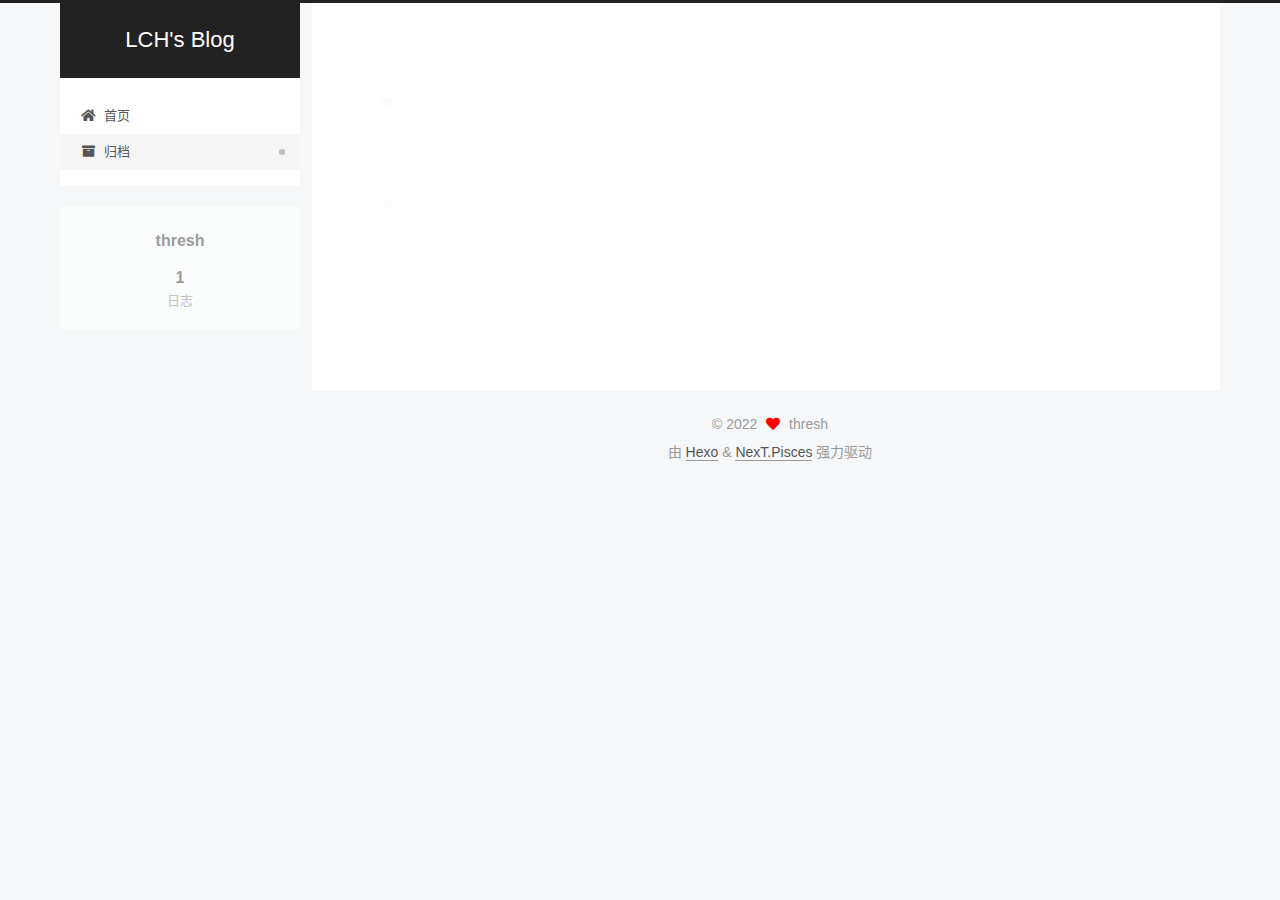
==== archives/index.html @ e22e228a "Site updated: 2022-03-30 23:03:13" ====
<!DOCTYPE html>
<html lang="zh-CN">
<head>
  <meta charset="UTF-8">
<meta name="viewport" content="width=device-width, initial-scale=1, maximum-scale=2">
<meta name="theme-color" content="#222">
<meta name="generator" content="Hexo 6.1.0">
  <link rel="apple-touch-icon" sizes="180x180" href="/images/apple-touch-icon-next.png">
  <link rel="icon" type="image/png" sizes="32x32" href="/images/favicon-32x32-next.png">
  <link rel="icon" type="image/png" sizes="16x16" href="/images/favicon-16x16-next.png">
  <link rel="mask-icon" href="/images/logo.svg" color="#222">

<link rel="stylesheet" href="/css/main.css">


<link rel="stylesheet" href="/lib/font-awesome/css/all.min.css">

<script id="hexo-configurations">
    var NexT = window.NexT || {};
    var CONFIG = {"hostname":"example.com","root":"/","scheme":"Pisces","version":"7.8.0","exturl":false,"sidebar":{"position":"left","display":"post","padding":18,"offset":12,"onmobile":false},"copycode":{"enable":false,"show_result":false,"style":null},"back2top":{"enable":true,"sidebar":false,"scrollpercent":false},"bookmark":{"enable":false,"color":"#222","save":"auto"},"fancybox":false,"mediumzoom":false,"lazyload":false,"pangu":false,"comments":{"style":"tabs","active":null,"storage":true,"lazyload":false,"nav":null},"algolia":{"hits":{"per_page":10},"labels":{"input_placeholder":"Search for Posts","hits_empty":"We didn't find any results for the search: ${query}","hits_stats":"${hits} results found in ${time} ms"}},"localsearch":{"enable":false,"trigger":"auto","top_n_per_article":1,"unescape":false,"preload":false},"motion":{"enable":true,"async":false,"transition":{"post_block":"fadeIn","post_header":"slideDownIn","post_body":"slideDownIn","coll_header":"slideLeftIn","sidebar":"slideUpIn"}}};
  </script>

  <meta property="og:type" content="website">
<meta property="og:title" content="LCH&#39;s Blog">
<meta property="og:url" content="http://example.com/archives/index.html">
<meta property="og:site_name" content="LCH&#39;s Blog">
<meta property="og:locale" content="zh_CN">
<meta property="article:author" content="thresh">
<meta name="twitter:card" content="summary">

<link rel="canonical" href="http://example.com/archives/">


<script id="page-configurations">
  // https://hexo.io/docs/variables.html
  CONFIG.page = {
    sidebar: "",
    isHome : false,
    isPost : false,
    lang   : 'zh-CN'
  };
</script>

  <title>归档 | LCH's Blog</title>
  






  <noscript>
  <style>
  .use-motion .brand,
  .use-motion .menu-item,
  .sidebar-inner,
  .use-motion .post-block,
  .use-motion .pagination,
  .use-motion .comments,
  .use-motion .post-header,
  .use-motion .post-body,
  .use-motion .collection-header { opacity: initial; }

  .use-motion .site-title,
  .use-motion .site-subtitle {
    opacity: initial;
    top: initial;
  }

  .use-motion .logo-line-before i { left: initial; }
  .use-motion .logo-line-after i { right: initial; }
  </style>
</noscript>

</head>

<body itemscope itemtype="http://schema.org/WebPage">
  <div class="container use-motion">
    <div class="headband"></div>

    <header class="header" itemscope itemtype="http://schema.org/WPHeader">
      <div class="header-inner"><div class="site-brand-container">
  <div class="site-nav-toggle">
    <div class="toggle" aria-label="切换导航栏">
      <span class="toggle-line toggle-line-first"></span>
      <span class="toggle-line toggle-line-middle"></span>
      <span class="toggle-line toggle-line-last"></span>
    </div>
  </div>

  <div class="site-meta">

    <a href="/" class="brand" rel="start">
      <span class="logo-line-before"><i></i></span>
      <h1 class="site-title">LCH's Blog</h1>
      <span class="logo-line-after"><i></i></span>
    </a>
  </div>

  <div class="site-nav-right">
    <div class="toggle popup-trigger">
    </div>
  </div>
</div>




<nav class="site-nav">
  <ul id="menu" class="main-menu menu">
        <li class="menu-item menu-item-home">

    <a href="/" rel="section"><i class="fa fa-home fa-fw"></i>首页</a>

  </li>
        <li class="menu-item menu-item-archives">

    <a href="/archives/" rel="section"><i class="fa fa-archive fa-fw"></i>归档</a>

  </li>
  </ul>
</nav>




</div>
    </header>

    
  <div class="back-to-top">
    <i class="fa fa-arrow-up"></i>
    <span>0%</span>
  </div>


    <main class="main">
      <div class="main-inner">
        <div class="content-wrap">
          

          <div class="content archive">
            

  
  
  
  <div class="post-block">
    <div class="posts-collapse">
      <div class="collection-title">
        <span class="collection-header">嗯..! 目前共计 1 篇日志。 继续努力。</span>
      </div>

      
    <div class="collection-year">
      <span class="collection-header">2022</span>
    </div>

  <article itemscope itemtype="http://schema.org/Article">
    <header class="post-header">

      <div class="post-meta">
        <time itemprop="dateCreated"
              datetime="2022-03-30T22:17:45+08:00"
              content="2022-03-30">
          03-30
        </time>
      </div>

      <div class="post-title">
          <a class="post-title-link" href="/2022/03/30/hello-world/" itemprop="url">
            <span itemprop="name">Hello World</span>
          </a>
      </div>

    </header>
  </article>


    </div>
  </div>
  
  
  

  



          </div>
          

<script>
  window.addEventListener('tabs:register', () => {
    let { activeClass } = CONFIG.comments;
    if (CONFIG.comments.storage) {
      activeClass = localStorage.getItem('comments_active') || activeClass;
    }
    if (activeClass) {
      let activeTab = document.querySelector(`a[href="#comment-${activeClass}"]`);
      if (activeTab) {
        activeTab.click();
      }
    }
  });
  if (CONFIG.comments.storage) {
    window.addEventListener('tabs:click', event => {
      if (!event.target.matches('.tabs-comment .tab-content .tab-pane')) return;
      let commentClass = event.target.classList[1];
      localStorage.setItem('comments_active', commentClass);
    });
  }
</script>

        </div>
          
  
  <div class="toggle sidebar-toggle">
    <span class="toggle-line toggle-line-first"></span>
    <span class="toggle-line toggle-line-middle"></span>
    <span class="toggle-line toggle-line-last"></span>
  </div>

  <aside class="sidebar">
    <div class="sidebar-inner">

      <ul class="sidebar-nav motion-element">
        <li class="sidebar-nav-toc">
          文章目录
        </li>
        <li class="sidebar-nav-overview">
          站点概览
        </li>
      </ul>

      <!--noindex-->
      <div class="post-toc-wrap sidebar-panel">
      </div>
      <!--/noindex-->

      <div class="site-overview-wrap sidebar-panel">
        <div class="site-author motion-element" itemprop="author" itemscope itemtype="http://schema.org/Person">
  <p class="site-author-name" itemprop="name">thresh</p>
  <div class="site-description" itemprop="description"></div>
</div>
<div class="site-state-wrap motion-element">
  <nav class="site-state">
      <div class="site-state-item site-state-posts">
          <a href="/archives/">
        
          <span class="site-state-item-count">1</span>
          <span class="site-state-item-name">日志</span>
        </a>
      </div>
  </nav>
</div>



      </div>

    </div>
  </aside>
  <div id="sidebar-dimmer"></div>


      </div>
    </main>

    <footer class="footer">
      <div class="footer-inner">
        

        

<div class="copyright">
  
  &copy; 
  <span itemprop="copyrightYear">2022</span>
  <span class="with-love">
    <i class="fa fa-heart"></i>
  </span>
  <span class="author" itemprop="copyrightHolder">thresh</span>
</div>
  <div class="powered-by">由 <a href="https://hexo.io/" class="theme-link" rel="noopener" target="_blank">Hexo</a> & <a href="https://pisces.theme-next.org/" class="theme-link" rel="noopener" target="_blank">NexT.Pisces</a> 强力驱动
  </div>

        








      </div>
    </footer>
  </div>

  
  <script src="/lib/anime.min.js"></script>
  <script src="/lib/velocity/velocity.min.js"></script>
  <script src="/lib/velocity/velocity.ui.min.js"></script>

<script src="/js/utils.js"></script>

<script src="/js/motion.js"></script>


<script src="/js/schemes/pisces.js"></script>


<script src="/js/next-boot.js"></script>




  















  

  

</body>
</html>
---- css/main.css ----
:root {
  --body-bg-color: #f5f7f9;
  --content-bg-color: #fff;
  --card-bg-color: #f5f5f5;
  --text-color: #555;
  --blockquote-color: #666;
  --link-color: #555;
  --link-hover-color: #222;
  --brand-color: #fff;
  --brand-hover-color: #fff;
  --table-row-odd-bg-color: #f9f9f9;
  --table-row-hover-bg-color: #f5f5f5;
  --menu-item-bg-color: #f5f5f5;
  --btn-default-bg: #fff;
  --btn-default-color: #555;
  --btn-default-border-color: #555;
  --btn-default-hover-bg: #222;
  --btn-default-hover-color: #fff;
  --btn-default-hover-border-color: #222;
}
html {
  line-height: 1.15; /* 1 */
  -webkit-text-size-adjust: 100%; /* 2 */
}
body {
  margin: 0;
}
main {
  display: block;
}
h1 {
  font-size: 2em;
  margin: 0.67em 0;
}
hr {
  box-sizing: content-box; /* 1 */
  height: 0; /* 1 */
  overflow: visible; /* 2 */
}
pre {
  font-family: monospace, monospace; /* 1 */
  font-size: 1em; /* 2 */
}
a {
  background: transparent;
}
abbr[title] {
  border-bottom: none; /* 1 */
  text-decoration: underline; /* 2 */
  text-decoration: underline dotted; /* 2 */
}
b,
strong {
  font-weight: bolder;
}
code,
kbd,
samp {
  font-family: monospace, monospace; /* 1 */
  font-size: 1em; /* 2 */
}
small {
  font-size: 80%;
}
sub,
sup {
  font-size: 75%;
  line-height: 0;
  position: relative;
  vertical-align: baseline;
}
sub {
  bottom: -0.25em;
}
sup {
  top: -0.5em;
}
img {
  border-style: none;
}
button,
input,
optgroup,
select,
textarea {
  font-family: inherit; /* 1 */
  font-size: 100%; /* 1 */
  line-height: 1.15; /* 1 */
  margin: 0; /* 2 */
}
button,
input {
/* 1 */
  overflow: visible;
}
button,
select {
/* 1 */
  text-transform: none;
}
button,
[type='button'],
[type='reset'],
[type='submit'] {
  -webkit-appearance: button;
}
button::-moz-focus-inner,
[type='button']::-moz-focus-inner,
[type='reset']::-moz-focus-inner,
[type='submit']::-moz-focus-inner {
  border-style: none;
  padding: 0;
}
button:-moz-focusring,
[type='button']:-moz-focusring,
[type='reset']:-moz-focusring,
[type='submit']:-moz-focusring {
  outline: 1px dotted ButtonText;
}
fieldset {
  padding: 0.35em 0.75em 0.625em;
}
legend {
  box-sizing: border-box; /* 1 */
  color: inherit; /* 2 */
  display: table; /* 1 */
  max-width: 100%; /* 1 */
  padding: 0; /* 3 */
  white-space: normal; /* 1 */
}
progress {
  vertical-align: baseline;
}
textarea {
  overflow: auto;
}
[type='checkbox'],
[type='radio'] {
  box-sizing: border-box; /* 1 */
  padding: 0; /* 2 */
}
[type='number']::-webkit-inner-spin-button,
[type='number']::-webkit-outer-spin-button {
  height: auto;
}
[type='search'] {
  outline-offset: -2px; /* 2 */
  -webkit-appearance: textfield; /* 1 */
}
[type='search']::-webkit-search-decoration {
  -webkit-appearance: none;
}
::-webkit-file-upload-button {
  font: inherit; /* 2 */
  -webkit-appearance: button; /* 1 */
}
details {
  display: block;
}
summary {
  display: list-item;
}
template {
  display: none;
}
[hidden] {
  display: none;
}
::selection {
  background: #262a30;
  color: #eee;
}
html,
body {
  height: 100%;
}
body {
  background: var(--body-bg-color);
  color: var(--text-color);
  font-family: 'Lato', "PingFang SC", "Microsoft YaHei", sans-serif;
  font-size: 1em;
  line-height: 2;
}
@media (max-width: 991px) {
  body {
    padding-left: 0 !important;
    padding-right: 0 !important;
  }
}
h1,
h2,
h3,
h4,
h5,
h6 {
  font-family: 'Lato', "PingFang SC", "Microsoft YaHei", sans-serif;
  font-weight: bold;
  line-height: 1.5;
  margin: 20px 0 15px;
}
h1 {
  font-size: 1.5em;
}
h2 {
  font-size: 1.375em;
}
h3 {
  font-size: 1.25em;
}
h4 {
  font-size: 1.125em;
}
h5 {
  font-size: 1em;
}
h6 {
  font-size: 0.875em;
}
p {
  margin: 0 0 20px 0;
}
a,
span.exturl {
  border-bottom: 1px solid #999;
  color: var(--link-color);
  outline: 0;
  text-decoration: none;
  overflow-wrap: break-word;
  word-wrap: break-word;
  cursor: pointer;
}
a:hover,
span.exturl:hover {
  border-bottom-color: var(--link-hover-color);
  color: var(--link-hover-color);
}
iframe,
img,
video {
  display: block;
  margin-left: auto;
  margin-right: auto;
  max-width: 100%;
}
hr {
  background-image: repeating-linear-gradient(-45deg, #ddd, #ddd 4px, transparent 4px, transparent 8px);
  border: 0;
  height: 3px;
  margin: 40px 0;
}
blockquote {
  border-left: 4px solid #ddd;
  color: var(--blockquote-color);
  margin: 0;
  padding: 0 15px;
}
blockquote cite::before {
  content: '-';
  padding: 0 5px;
}
dt {
  font-weight: bold;
}
dd {
  margin: 0;
  padding: 0;
}
kbd {
  background-color: #f5f5f5;
  background-image: linear-gradient(#eee, #fff, #eee);
  border: 1px solid #ccc;
  border-radius: 0.2em;
  box-shadow: 0.1em 0.1em 0.2em rgba(0,0,0,0.1);
  color: #555;
  font-family: inherit;
  padding: 0.1em 0.3em;
  white-space: nowrap;
}
.table-container {
  overflow: auto;
}
table {
  border-collapse: collapse;
  border-spacing: 0;
  font-size: 0.875em;
  margin: 0 0 20px 0;
  width: 100%;
}
tbody tr:nth-of-type(odd) {
  background: var(--table-row-odd-bg-color);
}
tbody tr:hover {
  background: var(--table-row-hover-bg-color);
}
caption,
th,
td {
  font-weight: normal;
  padding: 8px;
  vertical-align: middle;
}
th,
td {
  border: 1px solid #ddd;
  border-bottom: 3px solid #ddd;
}
th {
  font-weight: 700;
  padding-bottom: 10px;
}
td {
  border-bottom-width: 1px;
}
.btn {
  background: var(--btn-default-bg);
  border: 2px solid var(--btn-default-border-color);
  border-radius: 2px;
  color: var(--btn-default-color);
  display: inline-block;
  font-size: 0.875em;
  line-height: 2;
  padding: 0 20px;
  text-decoration: none;
  transition-property: background-color;
  transition-delay: 0s;
  transition-duration: 0.2s;
  transition-timing-function: ease-in-out;
}
.btn:hover {
  background: var(--btn-default-hover-bg);
  border-color: var(--btn-default-hover-border-color);
  color: var(--btn-default-hover-color);
}
.btn + .btn {
  margin: 0 0 8px 8px;
}
.btn .fa-fw {
  text-align: left;
  width: 1.285714285714286em;
}
.toggle {
  line-height: 0;
}
.toggle .toggle-line {
  background: #fff;
  display: inline-block;
  height: 2px;
  left: 0;
  position: relative;
  top: 0;
  transition: all 0.4s;
  vertical-align: top;
  width: 100%;
}
.toggle .toggle-line:not(:first-child) {
  margin-top: 3px;
}
.toggle.toggle-arrow .toggle-line-first {
  left: 50%;
  top: 2px;
  transform: rotate(45deg);
  width: 50%;
}
.toggle.toggle-arrow .toggle-line-middle {
  left: 2px;
  width: 90%;
}
.toggle.toggle-arrow .toggle-line-last {
  left: 50%;
  top: -2px;
  transform: rotate(-45deg);
  width: 50%;
}
.toggle.toggle-close .toggle-line-first {
  transform: rotate(-45deg);
  top: 5px;
}
.toggle.toggle-close .toggle-line-middle {
  opacity: 0;
}
.toggle.toggle-close .toggle-line-last {
  transform: rotate(45deg);
  top: -5px;
}
.highlight,
pre {
  background: #f7f7f7;
  color: #4d4d4c;
  line-height: 1.6;
  margin: 0 auto 20px;
}
pre,
code {
  font-family: consolas, Menlo, monospace, "PingFang SC", "Microsoft YaHei";
}
code {
  background: #eee;
  border-radius: 3px;
  color: #555;
  padding: 2px 4px;
  overflow-wrap: break-word;
  word-wrap: break-word;
}
.highlight *::selection {
  background: #d6d6d6;
}
.highlight pre {
  border: 0;
  margin: 0;
  padding: 10px 0;
}
.highlight table {
  border: 0;
  margin: 0;
  width: auto;
}
.highlight td {
  border: 0;
  padding: 0;
}
.highlight figcaption {
  background: #eff2f3;
  color: #4d4d4c;
  display: flex;
  font-size: 0.875em;
  justify-content: space-between;
  line-height: 1.2;
  padding: 0.5em;
}
.highlight figcaption a {
  color: #4d4d4c;
}
.highlight figcaption a:hover {
  border-bottom-color: #4d4d4c;
}
.highlight .gutter {
  -moz-user-select: none;
  -ms-user-select: none;
  -webkit-user-select: none;
  user-select: none;
}
.highlight .gutter pre {
  background: #eff2f3;
  color: #869194;
  padding-left: 10px;
  padding-right: 10px;
  text-align: right;
}
.highlight .code pre {
  background: #f7f7f7;
  padding-left: 10px;
  width: 100%;
}
.gist table {
  width: auto;
}
.gist table td {
  border: 0;
}
pre {
  overflow: auto;
  padding: 10px;
}
pre code {
  background: none;
  color: #4d4d4c;
  font-size: 0.875em;
  padding: 0;
  text-shadow: none;
}
pre .deletion {
  background: #fdd;
}
pre .addition {
  background: #dfd;
}
pre .meta {
  color: #eab700;
  -moz-user-select: none;
  -ms-user-select: none;
  -webkit-user-select: none;
  user-select: none;
}
pre .comment {
  color: #8e908c;
}
pre .variable,
pre .attribute,
pre .tag,
pre .name,
pre .regexp,
pre .ruby .constant,
pre .xml .tag .title,
pre .xml .pi,
pre .xml .doctype,
pre .html .doctype,
pre .css .id,
pre .css .class,
pre .css .pseudo {
  color: #c82829;
}
pre .number,
pre .preprocessor,
pre .built_in,
pre .builtin-name,
pre .literal,
pre .params,
pre .constant,
pre .command {
  color: #f5871f;
}
pre .ruby .class .title,
pre .css .rules .attribute,
pre .string,
pre .symbol,
pre .value,
pre .inheritance,
pre .header,
pre .ruby .symbol,
pre .xml .cdata,
pre .special,
pre .formula {
  color: #718c00;
}
pre .title,
pre .css .hexcolor {
  color: #3e999f;
}
pre .function,
pre .python .decorator,
pre .python .title,
pre .ruby .function .title,
pre .ruby .title .keyword,
pre .perl .sub,
pre .javascript .title,
pre .coffeescript .title {
  color: #4271ae;
}
pre .keyword,
pre .javascript .function {
  color: #8959a8;
}
.blockquote-center {
  border-left: none;
  margin: 40px 0;
  padding: 0;
  position: relative;
  text-align: center;
}
.blockquote-center .fa {
  display: block;
  opacity: 0.6;
  position: absolute;
  width: 100%;
}
.blockquote-center .fa-quote-left {
  border-top: 1px solid #ccc;
  text-align: left;
  top: -20px;
}
.blockquote-center .fa-quote-right {
  border-bottom: 1px solid #ccc;
  text-align: right;
  bottom: -20px;
}
.blockquote-center p,
.blockquote-center div {
  text-align: center;
}
.post-body .group-picture img {
  margin: 0 auto;
  padding: 0 3px;
}
.group-picture-row {
  margin-bottom: 6px;
  overflow: hidden;
}
.group-picture-column {
  float: left;
  margin-bottom: 10px;
}
.post-body .label {
  color: #555;
  display: inline;
  padding: 0 2px;
}
.post-body .label.default {
  background: #f0f0f0;
}
.post-body .label.primary {
  background: #efe6f7;
}
.post-body .label.info {
  background: #e5f2f8;
}
.post-body .label.success {
  background: #e7f4e9;
}
.post-body .label.warning {
  background: #fcf6e1;
}
.post-body .label.danger {
  background: #fae8eb;
}
.post-body .tabs {
  margin-bottom: 20px;
}
.post-body .tabs,
.tabs-comment {
  display: block;
  padding-top: 10px;
  position: relative;
}
.post-body .tabs ul.nav-tabs,
.tabs-comment ul.nav-tabs {
  display: flex;
  flex-wrap: wrap;
  margin: 0;
  margin-bottom: -1px;
  padding: 0;
}
@media (max-width: 413px) {
  .post-body .tabs ul.nav-tabs,
  .tabs-comment ul.nav-tabs {
    display: block;
    margin-bottom: 5px;
  }
}
.post-body .tabs ul.nav-tabs li.tab,
.tabs-comment ul.nav-tabs li.tab {
  border-bottom: 1px solid #ddd;
  border-left: 1px solid transparent;
  border-right: 1px solid transparent;
  border-top: 3px solid transparent;
  flex-grow: 1;
  list-style-type: none;
  border-radius: 0 0 0 0;
}
@media (max-width: 413px) {
  .post-body .tabs ul.nav-tabs li.tab,
  .tabs-comment ul.nav-tabs li.tab {
    border-bottom: 1px solid transparent;
    border-left: 3px solid transparent;
    border-right: 1px solid transparent;
    border-top: 1px solid transparent;
  }
}
@media (max-width: 413px) {
  .post-body .tabs ul.nav-tabs li.tab,
  .tabs-comment ul.nav-tabs li.tab {
    border-radius: 0;
  }
}
.post-body .tabs ul.nav-tabs li.tab a,
.tabs-comment ul.nav-tabs li.tab a {
  border-bottom: initial;
  display: block;
  line-height: 1.8;
  outline: 0;
  padding: 0.25em 0.75em;
  text-align: center;
  transition-delay: 0s;
  transition-duration: 0.2s;
  transition-timing-function: ease-out;
}
.post-body .tabs ul.nav-tabs li.tab a i,
.tabs-comment ul.nav-tabs li.tab a i {
  width: 1.285714285714286em;
}
.post-body .tabs ul.nav-tabs li.tab.active,
.tabs-comment ul.nav-tabs li.tab.active {
  border-bottom: 1px solid transparent;
  border-left: 1px solid #ddd;
  border-right: 1px solid #ddd;
  border-top: 3px solid #fc6423;
}
@media (max-width: 413px) {
  .post-body .tabs ul.nav-tabs li.tab.active,
  .tabs-comment ul.nav-tabs li.tab.active {
    border-bottom: 1px solid #ddd;
    border-left: 3px solid #fc6423;
    border-right: 1px solid #ddd;
    border-top: 1px solid #ddd;
  }
}
.post-body .tabs ul.nav-tabs li.tab.active a,
.tabs-comment ul.nav-tabs li.tab.active a {
  color: var(--link-color);
  cursor: default;
}
.post-body .tabs .tab-content .tab-pane,
.tabs-comment .tab-content .tab-pane {
  border: 1px solid #ddd;
  border-top: 0;
  padding: 20px 20px 0 20px;
  border-radius: 0;
}
.post-body .tabs .tab-content .tab-pane:not(.active),
.tabs-comment .tab-content .tab-pane:not(.active) {
  display: none;
}
.post-body .tabs .tab-content .tab-pane.active,
.tabs-comment .tab-content .tab-pane.active {
  display: block;
}
.post-body .tabs .tab-content .tab-pane.active:nth-of-type(1),
.tabs-comment .tab-content .tab-pane.active:nth-of-type(1) {
  border-radius: 0 0 0 0;
}
@media (max-width: 413px) {
  .post-body .tabs .tab-content .tab-pane.active:nth-of-type(1),
  .tabs-comment .tab-content .tab-pane.active:nth-of-type(1) {
    border-radius: 0;
  }
}
.post-body .note {
  border-radius: 3px;
  margin-bottom: 20px;
  padding: 1em;
  position: relative;
  border: 1px solid #eee;
  border-left-width: 5px;
}
.post-body .note h2,
.post-body .note h3,
.post-body .note h4,
.post-body .note h5,
.post-body .note h6 {
  margin-top: 0;
  border-bottom: initial;
  margin-bottom: 0;
  padding-top: 0;
}
.post-body .note p:first-child,
.post-body .note ul:first-child,
.post-body .note ol:first-child,
.post-body .note table:first-child,
.post-body .note pre:first-child,
.post-body .note blockquote:first-child,
.post-body .note img:first-child {
  margin-top: 0;
}
.post-body .note p:last-child,
.post-body .note ul:last-child,
.post-body .note ol:last-child,
.post-body .note table:last-child,
.post-body .note pre:last-child,
.post-body .note blockquote:last-child,
.post-body .note img:last-child {
  margin-bottom: 0;
}
.post-body .note.default {
  border-left-color: #777;
}
.post-body .note.default h2,
.post-body .note.default h3,
.post-body .note.default h4,
.post-body .note.default h5,
.post-body .note.default h6 {
  color: #777;
}
.post-body .note.primary {
  border-left-color: #6f42c1;
}
.post-body .note.primary h2,
.post-body .note.primary h3,
.post-body .note.primary h4,
.post-body .note.primary h5,
.post-body .note.primary h6 {
  color: #6f42c1;
}
.post-body .note.info {
  border-left-color: #428bca;
}
.post-body .note.info h2,
.post-body .note.info h3,
.post-body .note.info h4,
.post-body .note.info h5,
.post-body .note.info h6 {
  color: #428bca;
}
.post-body .note.success {
  border-left-color: #5cb85c;
}
.post-body .note.success h2,
.post-body .note.success h3,
.post-body .note.success h4,
.post-body .note.success h5,
.post-body .note.success h6 {
  color: #5cb85c;
}
.post-body .note.warning {
  border-left-color: #f0ad4e;
}
.post-body .note.warning h2,
.post-body .note.warning h3,
.post-body .note.warning h4,
.post-body .note.warning h5,
.post-body .note.warning h6 {
  color: #f0ad4e;
}
.post-body .note.danger {
  border-left-color: #d9534f;
}
.post-body .note.danger h2,
.post-body .note.danger h3,
.post-body .note.danger h4,
.post-body .note.danger h5,
.post-body .note.danger h6 {
  color: #d9534f;
}
.pagination .prev,
.pagination .next,
.pagination .page-number,
.pagination .space {
  display: inline-block;
  margin: 0 10px;
  padding: 0 11px;
  position: relative;
  top: -1px;
}
@media (max-width: 767px) {
  .pagination .prev,
  .pagination .next,
  .pagination .page-number,
  .pagination .space {
    margin: 0 5px;
  }
}
.pagination {
  border-top: 1px solid #eee;
  margin: 120px 0 0;
  text-align: center;
}
.pagination .prev,
.pagination .next,
.pagination .page-number {
  border-bottom: 0;
  border-top: 1px solid #eee;
  transition-property: border-color;
  transition-delay: 0s;
  transition-duration: 0.2s;
  transition-timing-function: ease-in-out;
}
.pagination .prev:hover,
.pagination .next:hover,
.pagination .page-number:hover {
  border-top-color: #222;
}
.pagination .space {
  margin: 0;
  padding: 0;
}
.pagination .prev {
  margin-left: 0;
}
.pagination .next {
  margin-right: 0;
}
.pagination .page-number.current {
  background: #ccc;
  border-top-color: #ccc;
  color: #fff;
}
@media (max-width: 767px) {
  .pagination {
    border-top: none;
  }
  .pagination .prev,
  .pagination .next,
  .pagination .page-number {
    border-bottom: 1px solid #eee;
    border-top: 0;
    margin-bottom: 10px;
    padding: 0 10px;
  }
  .pagination .prev:hover,
  .pagination .next:hover,
  .pagination .page-number:hover {
    border-bottom-color: #222;
  }
}
.comments {
  margin-top: 60px;
  overflow: hidden;
}
.comment-button-group {
  display: flex;
  flex-wrap: wrap-reverse;
  justify-content: center;
  margin: 1em 0;
}
.comment-button-group .comment-button {
  margin: 0.1em 0.2em;
}
.comment-button-group .comment-button.active {
  background: var(--btn-default-hover-bg);
  border-color: var(--btn-default-hover-border-color);
  color: var(--btn-default-hover-color);
}
.comment-position {
  display: none;
}
.comment-position.active {
  display: block;
}
.tabs-comment {
  background: var(--content-bg-color);
  margin-top: 4em;
  padding-top: 0;
}
.tabs-comment .comments {
  border: 0;
  box-shadow: none;
  margin-top: 0;
  padding-top: 0;
}
.container {
  min-height: 100%;
  position: relative;
}
.main-inner {
  margin: 0 auto;
  width: calc(100% - 20px);
}
@media (min-width: 1200px) {
  .main-inner {
    width: 1160px;
  }
}
@media (min-width: 1600px) {
  .main-inner {
    width: 73%;
  }
}
@media (max-width: 767px) {
  .content-wrap {
    padding: 0 20px;
  }
}
.header {
  background: transparent;
}
.header-inner {
  margin: 0 auto;
  width: calc(100% - 20px);
}
@media (min-width: 1200px) {
  .header-inner {
    width: 1160px;
  }
}
@media (min-width: 1600px) {
  .header-inner {
    width: 73%;
  }
}
.site-brand-container {
  display: flex;
  flex-shrink: 0;
  padding: 0 10px;
}
.headband {
  background: #222;
  height: 3px;
}
.site-meta {
  flex-grow: 1;
  text-align: center;
}
@media (max-width: 767px) {
  .site-meta {
    text-align: center;
  }
}
.brand {
  border-bottom: none;
  color: var(--brand-color);
  display: inline-block;
  line-height: 1.375em;
  padding: 0 40px;
  position: relative;
}
.brand:hover {
  color: var(--brand-hover-color);
}
.site-title {
  font-family: 'Lato', "PingFang SC", "Microsoft YaHei", sans-serif;
  font-size: 1.375em;
  font-weight: normal;
  margin: 0;
}
.site-subtitle {
  color: #ddd;
  font-size: 0.8125em;
  margin: 10px 0;
}
.use-motion .brand {
  opacity: 0;
}
.use-motion .site-title,
.use-motion .site-subtitle,
.use-motion .custom-logo-image {
  opacity: 0;
  position: relative;
  top: -10px;
}
.site-nav-toggle,
.site-nav-right {
  display: none;
}
@media (max-width: 767px) {
  .site-nav-toggle,
  .site-nav-right {
    display: flex;
    flex-direction: column;
    justify-content: center;
  }
}
.site-nav-toggle .toggle,
.site-nav-right .toggle {
  color: var(--text-color);
  padding: 10px;
  width: 22px;
}
.site-nav-toggle .toggle .toggle-line,
.site-nav-right .toggle .toggle-line {
  background: var(--text-color);
  border-radius: 1px;
}
.site-nav {
  display: block;
}
@media (max-width: 767px) {
  .site-nav {
    clear: both;
    display: none;
  }
}
.site-nav.site-nav-on {
  display: block;
}
.menu {
  margin-top: 20px;
  padding-left: 0;
  text-align: center;
}
.menu-item {
  display: inline-block;
  list-style: none;
  margin: 0 10px;
}
@media (max-width: 767px) {
  .menu-item {
    display: block;
    margin-top: 10px;
  }
  .menu-item.menu-item-search {
    display: none;
  }
}
.menu-item a,
.menu-item span.exturl {
  border-bottom: 0;
  display: block;
  font-size: 0.8125em;
  transition-property: border-color;
  transition-delay: 0s;
  transition-duration: 0.2s;
  transition-timing-function: ease-in-out;
}
@media (hover: none) {
  .menu-item a:hover,
  .menu-item span.exturl:hover {
    border-bottom-color: transparent !important;
  }
}
.menu-item .fa,
.menu-item .fab,
.menu-item .far,
.menu-item .fas {
  margin-right: 8px;
}
.menu-item .badge {
  display: inline-block;
  font-weight: bold;
  line-height: 1;
  margin-left: 0.35em;
  margin-top: 0.35em;
  text-align: center;
  white-space: nowrap;
}
@media (max-width: 767px) {
  .menu-item .badge {
    float: right;
    margin-left: 0;
  }
}
.menu-item-active a,
.menu .menu-item a:hover,
.menu .menu-item span.exturl:hover {
  background: var(--menu-item-bg-color);
}
.use-motion .menu-item {
  opacity: 0;
}
.sidebar {
  background: #222;
  bottom: 0;
  box-shadow: inset 0 2px 6px #000;
  position: fixed;
  top: 0;
}
@media (max-width: 991px) {
  .sidebar {
    display: none;
  }
}
.sidebar-inner {
  color: #999;
  padding: 18px 10px;
  text-align: center;
}
.cc-license {
  margin-top: 10px;
  text-align: center;
}
.cc-license .cc-opacity {
  border-bottom: none;
  opacity: 0.7;
}
.cc-license .cc-opacity:hover {
  opacity: 0.9;
}
.cc-license img {
  display: inline-block;
}
.site-author-image {
  border: 1px solid #eee;
  display: block;
  margin: 0 auto;
  max-width: 120px;
  padding: 2px;
}
.site-author-name {
  color: var(--text-color);
  font-weight: 600;
  margin: 0;
  text-align: center;
}
.site-description {
  color: #999;
  font-size: 0.8125em;
  margin-top: 0;
  text-align: center;
}
.links-of-author {
  margin-top: 15px;
}
.links-of-author a,
.links-of-author span.exturl {
  border-bottom-color: #555;
  display: inline-block;
  font-size: 0.8125em;
  margin-bottom: 10px;
  margin-right: 10px;
  vertical-align: middle;
}
.links-of-author a::before,
.links-of-author span.exturl::before {
  background: #2effff;
  border-radius: 50%;
  content: ' ';
  display: inline-block;
  height: 4px;
  margin-right: 3px;
  vertical-align: middle;
  width: 4px;
}
.sidebar-button {
  margin-top: 15px;
}
.sidebar-button a {
  border: 1px solid #fc6423;
  border-radius: 4px;
  color: #fc6423;
  display: inline-block;
  padding: 0 15px;
}
.sidebar-button a .fa,
.sidebar-button a .fab,
.sidebar-button a .far,
.sidebar-button a .fas {
  margin-right: 5px;
}
.sidebar-button a:hover {
  background: #fc6423;
  border: 1px solid #fc6423;
  color: #fff;
}
.sidebar-button a:hover .fa,
.sidebar-button a:hover .fab,
.sidebar-button a:hover .far,
.sidebar-button a:hover .fas {
  color: #fff;
}
.links-of-blogroll {
  font-size: 0.8125em;
  margin-top: 10px;
}
.links-of-blogroll-title {
  font-size: 0.875em;
  font-weight: 600;
  margin-top: 0;
}
.links-of-blogroll-list {
  list-style: none;
  margin: 0;
  padding: 0;
}
#sidebar-dimmer {
  display: none;
}
@media (max-width: 767px) {
  #sidebar-dimmer {
    background: #000;
    display: block;
    height: 100%;
    left: 100%;
    opacity: 0;
    position: fixed;
    top: 0;
    width: 100%;
    z-index: 1100;
  }
  .sidebar-active + #sidebar-dimmer {
    opacity: 0.7;
    transform: translateX(-100%);
    transition: opacity 0.5s;
  }
}
.sidebar-nav {
  margin: 0;
  padding-bottom: 20px;
  padding-left: 0;
}
.sidebar-nav li {
  border-bottom: 1px solid transparent;
  color: var(--text-color);
  cursor: pointer;
  display: inline-block;
  font-size: 0.875em;
}
.sidebar-nav li.sidebar-nav-overview {
  margin-left: 10px;
}
.sidebar-nav li:hover {
  color: #fc6423;
}
.sidebar-nav .sidebar-nav-active {
  border-bottom-color: #fc6423;
  color: #fc6423;
}
.sidebar-nav .sidebar-nav-active:hover {
  color: #fc6423;
}
.sidebar-panel {
  display: none;
  overflow-x: hidden;
  overflow-y: auto;
}
.sidebar-panel-active {
  display: block;
}
.sidebar-toggle {
  background: #222;
  bottom: 45px;
  cursor: pointer;
  height: 14px;
  left: 30px;
  padding: 5px;
  position: fixed;
  width: 14px;
  z-index: 1300;
}
@media (max-width: 991px) {
  .sidebar-toggle {
    left: 20px;
    opacity: 0.8;
    display: none;
  }
}
.sidebar-toggle:hover .toggle-line {
  background: #fc6423;
}
.post-toc {
  font-size: 0.875em;
}
.post-toc ol {
  list-style: none;
  margin: 0;
  padding: 0 2px 5px 10px;
  text-align: left;
}
.post-toc ol > ol {
  padding-left: 0;
}
.post-toc ol a {
  transition-property: all;
  transition-delay: 0s;
  transition-duration: 0.2s;
  transition-timing-function: ease-in-out;
}
.post-toc .nav-item {
  line-height: 1.8;
  overflow: hidden;
  text-overflow: ellipsis;
  white-space: nowrap;
}
.post-toc .nav .nav-child {
  display: none;
}
.post-toc .nav .active > .nav-child {
  display: block;
}
.post-toc .nav .active-current > .nav-child {
  display: block;
}
.post-toc .nav .active-current > .nav-child > .nav-item {
  display: block;
}
.post-toc .nav .active > a {
  border-bottom-color: #fc6423;
  color: #fc6423;
}
.post-toc .nav .active-current > a {
  color: #fc6423;
}
.post-toc .nav .active-current > a:hover {
  color: #fc6423;
}
.site-state {
  display: flex;
  justify-content: center;
  line-height: 1.4;
  margin-top: 10px;
  overflow: hidden;
  text-align: center;
  white-space: nowrap;
}
.site-state-item {
  padding: 0 15px;
}
.site-state-item:not(:first-child) {
  border-left: 1px solid #eee;
}
.site-state-item a {
  border-bottom: none;
}
.site-state-item-count {
  display: block;
  font-size: 1em;
  font-weight: 600;
  text-align: center;
}
.site-state-item-name {
  color: #999;
  font-size: 0.8125em;
}
.footer {
  color: #999;
  font-size: 0.875em;
  padding: 20px 0;
}
.footer.footer-fixed {
  bottom: 0;
  left: 0;
  position: absolute;
  right: 0;
}
.footer-inner {
  box-sizing: border-box;
  margin: 0 auto;
  text-align: center;
  width: calc(100% - 20px);
}
@media (min-width: 1200px) {
  .footer-inner {
    width: 1160px;
  }
}
@media (min-width: 1600px) {
  .footer-inner {
    width: 73%;
  }
}
.languages {
  display: inline-block;
  font-size: 1.125em;
  position: relative;
}
.languages .lang-select-label span {
  margin: 0 0.5em;
}
.languages .lang-select {
  height: 100%;
  left: 0;
  opacity: 0;
  position: absolute;
  top: 0;
  width: 100%;
}
.with-love {
  color: #ff0000;
  display: inline-block;
  margin: 0 5px;
}
.powered-by,
.theme-info {
  display: inline-block;
}
@-moz-keyframes iconAnimate {
  0%, 100% {
    transform: scale(1);
  }
  10%, 30% {
    transform: scale(0.9);
  }
  20%, 40%, 60%, 80% {
    transform: scale(1.1);
  }
  50%, 70% {
    transform: scale(1.1);
  }
}
@-webkit-keyframes iconAnimate {
  0%, 100% {
    transform: scale(1);
  }
  10%, 30% {
    transform: scale(0.9);
  }
  20%, 40%, 60%, 80% {
    transform: scale(1.1);
  }
  50%, 70% {
    transform: scale(1.1);
  }
}
@-o-keyframes iconAnimate {
  0%, 100% {
    transform: scale(1);
  }
  10%, 30% {
    transform: scale(0.9);
  }
  20%, 40%, 60%, 80% {
    transform: scale(1.1);
  }
  50%, 70% {
    transform: scale(1.1);
  }
}
@keyframes iconAnimate {
  0%, 100% {
    transform: scale(1);
  }
  10%, 30% {
    transform: scale(0.9);
  }
  20%, 40%, 60%, 80% {
    transform: scale(1.1);
  }
  50%, 70% {
    transform: scale(1.1);
  }
}
.back-to-top {
  font-size: 12px;
  text-align: center;
  transition-delay: 0s;
  transition-duration: 0.2s;
  transition-timing-function: ease-in-out;
}
.back-to-top {
  background: #222;
  bottom: -100px;
  box-sizing: border-box;
  color: #fff;
  cursor: pointer;
  left: 30px;
  opacity: 0.6;
  padding: 0 6px;
  position: fixed;
  transition-property: bottom;
  z-index: 1300;
  width: 24px;
}
.back-to-top span {
  display: none;
}
.back-to-top:hover {
  color: #fc6423;
}
.back-to-top.back-to-top-on {
  bottom: 30px;
}
@media (max-width: 991px) {
  .back-to-top {
    left: 20px;
    opacity: 0.8;
  }
}
.post-body {
  font-family: 'Lato', "PingFang SC", "Microsoft YaHei", sans-serif;
  overflow-wrap: break-word;
  word-wrap: break-word;
}
@media (min-width: 1200px) {
  .post-body {
    font-size: 1.125em;
  }
}
.post-body .exturl .fa {
  font-size: 0.875em;
  margin-left: 4px;
}
.post-body .image-caption,
.post-body .figure .caption {
  color: #999;
  font-size: 0.875em;
  font-weight: bold;
  line-height: 1;
  margin: -20px auto 15px;
  text-align: center;
}
.post-sticky-flag {
  display: inline-block;
  transform: rotate(30deg);
}
.post-button {
  margin-top: 40px;
  text-align: center;
}
.use-motion .post-block,
.use-motion .pagination,
.use-motion .comments {
  opacity: 0;
}
.use-motion .post-header {
  opacity: 0;
}
.use-motion .post-body {
  opacity: 0;
}
.use-motion .collection-header {
  opacity: 0;
}
.posts-collapse {
  margin-left: 35px;
  position: relative;
}
@media (max-width: 767px) {
  .posts-collapse {
    margin-left: 0px;
    margin-right: 0px;
  }
}
.posts-collapse .collection-title {
  font-size: 1.125em;
  position: relative;
}
.posts-collapse .collection-title::before {
  background: #999;
  border: 1px solid #fff;
  border-radius: 50%;
  content: ' ';
  height: 10px;
  left: 0;
  margin-left: -6px;
  margin-top: -4px;
  position: absolute;
  top: 50%;
  width: 10px;
}
.posts-collapse .collection-year {
  font-size: 1.5em;
  font-weight: bold;
  margin: 60px 0;
  position: relative;
}
.posts-collapse .collection-year::before {
  background: #bbb;
  border-radius: 50%;
  content: ' ';
  height: 8px;
  left: 0;
  margin-left: -4px;
  margin-top: -4px;
  position: absolute;
  top: 50%;
  width: 8px;
}
.posts-collapse .collection-header {
  display: block;
  margin: 0 0 0 20px;
}
.posts-collapse .collection-header small {
  color: #bbb;
  margin-left: 5px;
}
.posts-collapse .post-header {
  border-bottom: 1px dashed #ccc;
  margin: 30px 0;
  padding-left: 15px;
  position: relative;
  transition-property: border;
  transition-delay: 0s;
  transition-duration: 0.2s;
  transition-timing-function: ease-in-out;
}
.posts-collapse .post-header::before {
  background: #bbb;
  border: 1px solid #fff;
  border-radius: 50%;
  content: ' ';
  height: 6px;
  left: 0;
  margin-left: -4px;
  position: absolute;
  top: 0.75em;
  transition-property: background;
  width: 6px;
  transition-delay: 0s;
  transition-duration: 0.2s;
  transition-timing-function: ease-in-out;
}
.posts-collapse .post-header:hover {
  border-bottom-color: #666;
}
.posts-collapse .post-header:hover::before {
  background: #222;
}
.posts-collapse .post-meta {
  display: inline;
  font-size: 0.75em;
  margin-right: 10px;
}
.posts-collapse .post-title {
  display: inline;
}
.posts-collapse .post-title a,
.posts-collapse .post-title span.exturl {
  border-bottom: none;
  color: var(--link-color);
}
.posts-collapse .post-title .fa-external-link-alt {
  font-size: 0.875em;
  margin-left: 5px;
}
.posts-collapse::before {
  background: #f5f5f5;
  content: ' ';
  height: 100%;
  left: 0;
  margin-left: -2px;
  position: absolute;
  top: 1.25em;
  width: 4px;
}
.post-eof {
  background: #ccc;
  height: 1px;
  margin: 80px auto 60px;
  text-align: center;
  width: 8%;
}
.post-block:last-of-type .post-eof {
  display: none;
}
.content {
  padding-top: 40px;
}
@media (min-width: 992px) {
  .post-body {
    text-align: justify;
  }
}
@media (max-width: 991px) {
  .post-body {
    text-align: justify;
  }
}
.post-body h1,
.post-body h2,
.post-body h3,
.post-body h4,
.post-body h5,
.post-body h6 {
  padding-top: 10px;
}
.post-body h1 .header-anchor,
.post-body h2 .header-anchor,
.post-body h3 .header-anchor,
.post-body h4 .header-anchor,
.post-body h5 .header-anchor,
.post-body h6 .header-anchor {
  border-bottom-style: none;
  color: #ccc;
  float: right;
  margin-left: 10px;
  visibility: hidden;
}
.post-body h1 .header-anchor:hover,
.post-body h2 .header-anchor:hover,
.post-body h3 .header-anchor:hover,
.post-body h4 .header-anchor:hover,
.post-body h5 .header-anchor:hover,
.post-body h6 .header-anchor:hover {
  color: inherit;
}
.post-body h1:hover .header-anchor,
.post-body h2:hover .header-anchor,
.post-body h3:hover .header-anchor,
.post-body h4:hover .header-anchor,
.post-body h5:hover .header-anchor,
.post-body h6:hover .header-anchor {
  visibility: visible;
}
.post-body iframe,
.post-body img,
.post-body video {
  margin-bottom: 20px;
}
.post-body .video-container {
  height: 0;
  margin-bottom: 20px;
  overflow: hidden;
  padding-top: 75%;
  position: relative;
  width: 100%;
}
.post-body .video-container iframe,
.post-body .video-container object,
.post-body .video-container embed {
  height: 100%;
  left: 0;
  margin: 0;
  position: absolute;
  top: 0;
  width: 100%;
}
.post-gallery {
  align-items: center;
  display: grid;
  grid-gap: 10px;
  grid-template-columns: 1fr 1fr 1fr;
  margin-bottom: 20px;
}
@media (max-width: 767px) {
  .post-gallery {
    grid-template-columns: 1fr 1fr;
  }
}
.post-gallery a {
  border: 0;
}
.post-gallery img {
  margin: 0;
}
.posts-expand .post-header {
  font-size: 1.125em;
}
.posts-expand .post-title {
  font-size: 1.5em;
  font-weight: normal;
  margin: initial;
  text-align: center;
  overflow-wrap: break-word;
  word-wrap: break-word;
}
.posts-expand .post-title-link {
  border-bottom: none;
  color: var(--link-color);
  display: inline-block;
  position: relative;
  vertical-align: top;
}
.posts-expand .post-title-link::before {
  background: var(--link-color);
  bottom: 0;
  content: '';
  height: 2px;
  left: 0;
  position: absolute;
  transform: scaleX(0);
  visibility: hidden;
  width: 100%;
  transition-delay: 0s;
  transition-duration: 0.2s;
  transition-timing-function: ease-in-out;
}
.posts-expand .post-title-link:hover::before {
  transform: scaleX(1);
  visibility: visible;
}
.posts-expand .post-title-link .fa-external-link-alt {
  font-size: 0.875em;
  margin-left: 5px;
}
.posts-expand .post-meta {
  color: #999;
  font-family: 'Lato', "PingFang SC", "Microsoft YaHei", sans-serif;
  font-size: 0.75em;
  margin: 3px 0 60px 0;
  text-align: center;
}
.posts-expand .post-meta .post-description {
  font-size: 0.875em;
  margin-top: 2px;
}
.posts-expand .post-meta time {
  border-bottom: 1px dashed #999;
  cursor: pointer;
}
.post-meta .post-meta-item + .post-meta-item::before {
  content: '|';
  margin: 0 0.5em;
}
.post-meta-divider {
  margin: 0 0.5em;
}
.post-meta-item-icon {
  margin-right: 3px;
}
@media (max-width: 991px) {
  .post-meta-item-icon {
    display: inline-block;
  }
}
@media (max-width: 991px) {
  .post-meta-item-text {
    display: none;
  }
}
.post-nav {
  border-top: 1px solid #eee;
  display: flex;
  justify-content: space-between;
  margin-top: 15px;
  padding: 10px 5px 0;
}
.post-nav-item {
  flex: 1;
}
.post-nav-item a {
  border-bottom: none;
  display: block;
  font-size: 0.875em;
  line-height: 1.6;
  position: relative;
}
.post-nav-item a:active {
  top: 2px;
}
.post-nav-item .fa {
  font-size: 0.75em;
}
.post-nav-item:first-child {
  margin-right: 15px;
}
.post-nav-item:first-child .fa {
  margin-right: 5px;
}
.post-nav-item:last-child {
  margin-left: 15px;
  text-align: right;
}
.post-nav-item:last-child .fa {
  margin-left: 5px;
}
.rtl.post-body p,
.rtl.post-body a,
.rtl.post-body h1,
.rtl.post-body h2,
.rtl.post-body h3,
.rtl.post-body h4,
.rtl.post-body h5,
.rtl.post-body h6,
.rtl.post-body li,
.rtl.post-body ul,
.rtl.post-body ol {
  direction: rtl;
  font-family: UKIJ Ekran;
}
.rtl.post-title {
  font-family: UKIJ Ekran;
}
.post-tags {
  margin-top: 40px;
  text-align: center;
}
.post-tags a {
  display: inline-block;
  font-size: 0.8125em;
}
.post-tags a:not(:last-child) {
  margin-right: 10px;
}
.post-widgets {
  border-top: 1px solid #eee;
  margin-top: 15px;
  text-align: center;
}
.wp_rating {
  height: 20px;
  line-height: 20px;
  margin-top: 10px;
  padding-top: 6px;
  text-align: center;
}
.social-like {
  display: flex;
  font-size: 0.875em;
  justify-content: center;
  text-align: center;
}
.reward-container {
  margin: 20px auto;
  padding: 10px 0;
  text-align: center;
  width: 90%;
}
.reward-container button {
  background: transparent;
  border: 1px solid #fc6423;
  border-radius: 0;
  color: #fc6423;
  cursor: pointer;
  line-height: 2;
  outline: 0;
  padding: 0 15px;
  vertical-align: text-top;
}
.reward-container button:hover {
  background: #fc6423;
  border: 1px solid transparent;
  color: #fa9366;
}
#qr {
  padding-top: 20px;
}
#qr a {
  border: 0;
}
#qr img {
  display: inline-block;
  margin: 0.8em 2em 0 2em;
  max-width: 100%;
  width: 180px;
}
#qr p {
  text-align: center;
}
.category-all-page .category-all-title {
  text-align: center;
}
.category-all-page .category-all {
  margin-top: 20px;
}
.category-all-page .category-list {
  list-style: none;
  margin: 0;
  padding: 0;
}
.category-all-page .category-list-item {
  margin: 5px 10px;
}
.category-all-page .category-list-count {
  color: #bbb;
}
.category-all-page .category-list-count::before {
  content: ' (';
  display: inline;
}
.category-all-page .category-list-count::after {
  content: ') ';
  display: inline;
}
.category-all-page .category-list-child {
  padding-left: 10px;
}
.event-list {
  padding: 0;
}
.event-list hr {
  background: #222;
  margin: 20px 0 45px 0;
}
.event-list hr::after {
  background: #222;
  color: #fff;
  content: 'NOW';
  display: inline-block;
  font-weight: bold;
  padding: 0 5px;
  text-align: right;
}
.event-list .event {
  background: #222;
  margin: 20px 0;
  min-height: 40px;
  padding: 15px 0 15px 10px;
}
.event-list .event .event-summary {
  color: #fff;
  margin: 0;
  padding-bottom: 3px;
}
.event-list .event .event-summary::before {
  animation: dot-flash 1s alternate infinite ease-in-out;
  color: #fff;
  content: '\f111';
  display: inline-block;
  font-size: 10px;
  margin-right: 25px;
  vertical-align: middle;
  font-family: 'Font Awesome 5 Free';
  font-weight: 900;
}
.event-list .event .event-relative-time {
  color: #bbb;
  display: inline-block;
  font-size: 12px;
  font-weight: normal;
  padding-left: 12px;
}
.event-list .event .event-details {
  color: #fff;
  display: block;
  line-height: 18px;
  margin-left: 56px;
  padding-bottom: 6px;
  padding-top: 3px;
  text-indent: -24px;
}
.event-list .event .event-details::before {
  color: #fff;
  display: inline-block;
  margin-right: 9px;
  text-align: center;
  text-indent: 0;
  width: 14px;
  font-family: 'Font Awesome 5 Free';
  font-weight: 900;
}
.event-list .event .event-details.event-location::before {
  content: '\f041';
}
.event-list .event .event-details.event-duration::before {
  content: '\f017';
}
.event-list .event-past {
  background: #f5f5f5;
}
.event-list .event-past .event-summary,
.event-list .event-past .event-details {
  color: #bbb;
  opacity: 0.9;
}
.event-list .event-past .event-summary::before,
.event-list .event-past .event-details::before {
  animation: none;
  color: #bbb;
}
@-moz-keyframes dot-flash {
  from {
    opacity: 1;
    transform: scale(1);
  }
  to {
    opacity: 0;
    transform: scale(0.8);
  }
}
@-webkit-keyframes dot-flash {
  from {
    opacity: 1;
    transform: scale(1);
  }
  to {
    opacity: 0;
    transform: scale(0.8);
  }
}
@-o-keyframes dot-flash {
  from {
    opacity: 1;
    transform: scale(1);
  }
  to {
    opacity: 0;
    transform: scale(0.8);
  }
}
@keyframes dot-flash {
  from {
    opacity: 1;
    transform: scale(1);
  }
  to {
    opacity: 0;
    transform: scale(0.8);
  }
}
ul.breadcrumb {
  font-size: 0.75em;
  list-style: none;
  margin: 1em 0;
  padding: 0 2em;
  text-align: center;
}
ul.breadcrumb li {
  display: inline;
}
ul.breadcrumb li + li::before {
  content: '/\00a0';
  font-weight: normal;
  padding: 0.5em;
}
ul.breadcrumb li + li:last-child {
  font-weight: bold;
}
.tag-cloud {
  text-align: center;
}
.tag-cloud a {
  display: inline-block;
  margin: 10px;
}
.tag-cloud a:hover {
  color: var(--link-hover-color) !important;
}
.header {
  margin: 0 auto;
  position: relative;
  width: calc(100% - 20px);
}
@media (min-width: 1200px) {
  .header {
    width: 1160px;
  }
}
@media (min-width: 1600px) {
  .header {
    width: 73%;
  }
}
@media (max-width: 991px) {
  .header {
    width: auto;
  }
}
.header-inner {
  background: var(--content-bg-color);
  border-radius: initial;
  box-shadow: initial;
  overflow: hidden;
  padding: 0;
  position: absolute;
  top: 0;
  width: 240px;
}
@media (min-width: 1200px) {
  .header-inner {
    width: 240px;
  }
}
@media (max-width: 991px) {
  .header-inner {
    border-radius: initial;
    position: relative;
    width: auto;
  }
}
.main-inner {
  align-items: flex-start;
  display: flex;
  justify-content: space-between;
  flex-direction: row-reverse;
}
@media (max-width: 991px) {
  .main-inner {
    width: auto;
  }
}
.content-wrap {
  background: var(--content-bg-color);
  border-radius: initial;
  box-shadow: initial;
  box-sizing: border-box;
  padding: 40px;
  width: calc(100% - 252px);
}
@media (max-width: 991px) {
  .content-wrap {
    border-radius: initial;
    padding: 20px;
    width: 100%;
  }
}
.footer-inner {
  padding-left: 260px;
}
.back-to-top {
  left: auto;
  right: 30px;
}
@media (max-width: 991px) {
  .back-to-top {
    right: 20px;
  }
}
@media (max-width: 991px) {
  .footer-inner {
    padding-left: 0;
    padding-right: 0;
    width: auto;
  }
}
.site-brand-container {
  background: #222;
}
@media (max-width: 991px) {
  .site-brand-container {
    box-shadow: 0 0 16px rgba(0,0,0,0.5);
  }
}
.site-meta {
  padding: 20px 0;
}
.brand {
  padding: 0;
}
.site-subtitle {
  margin: 10px 10px 0;
}
.custom-logo-image {
  margin-top: 20px;
}
@media (max-width: 991px) {
  .custom-logo-image {
    display: none;
  }
}
@media (min-width: 768px) and (max-width: 991px) {
  .site-nav-toggle,
  .site-nav-right {
    display: flex;
    flex-direction: column;
    justify-content: center;
  }
}
.site-nav-toggle .toggle,
.site-nav-right .toggle {
  color: #fff;
}
.site-nav-toggle .toggle .toggle-line,
.site-nav-right .toggle .toggle-line {
  background: #fff;
}
@media (min-width: 768px) and (max-width: 991px) {
  .site-nav {
    display: none;
  }
}
.menu .menu-item {
  display: block;
  margin: 0;
}
.menu .menu-item a,
.menu .menu-item span.exturl {
  padding: 5px 20px;
  position: relative;
  text-align: left;
  transition-property: background-color;
}
@media (max-width: 991px) {
  .menu .menu-item.menu-item-search {
    display: none;
  }
}
.menu .menu-item .badge {
  background: #ccc;
  border-radius: 10px;
  color: #fff;
  float: right;
  padding: 2px 5px;
  text-shadow: 1px 1px 0 rgba(0,0,0,0.1);
  vertical-align: middle;
}
.main-menu .menu-item-active a::after {
  background: #bbb;
  border-radius: 50%;
  content: ' ';
  height: 6px;
  margin-top: -3px;
  position: absolute;
  right: 15px;
  top: 50%;
  width: 6px;
}
.sub-menu {
  background: var(--content-bg-color);
  border-bottom: 1px solid #ddd;
  margin: 0;
  padding: 6px 0;
}
.sub-menu .menu-item {
  display: inline-block;
}
.sub-menu .menu-item a,
.sub-menu .menu-item span.exturl {
  background: transparent;
  margin: 5px 10px;
  padding: initial;
}
.sub-menu .menu-item a:hover,
.sub-menu .menu-item span.exturl:hover {
  background: transparent;
  color: #fc6423;
}
.sub-menu .menu-item-active a {
  border-bottom-color: #fc6423;
  color: #fc6423;
}
.sub-menu .menu-item-active a:hover {
  border-bottom-color: #fc6423;
}
.sidebar {
  background: var(--body-bg-color);
  box-shadow: none;
  margin-top: 100%;
  position: static;
  width: 240px;
}
@media (max-width: 991px) {
  .sidebar {
    display: none;
  }
}
.sidebar-toggle {
  display: none;
}
.sidebar-inner {
  background: var(--content-bg-color);
  border-radius: initial;
  box-shadow: initial;
  box-sizing: border-box;
  color: var(--text-color);
  width: 240px;
  opacity: 0;
}
.sidebar-inner.affix {
  position: fixed;
  top: 12px;
}
.sidebar-inner.affix-bottom {
  position: absolute;
}
.site-state-item {
  padding: 0 10px;
}
.sidebar-button {
  border-bottom: 1px dotted #ccc;
  border-top: 1px dotted #ccc;
  margin-top: 10px;
  text-align: center;
}
.sidebar-button a {
  border: 0;
  color: #fc6423;
  display: block;
}
.sidebar-button a:hover {
  background: none;
  border: 0;
  color: #e34603;
}
.sidebar-button a:hover .fa,
.sidebar-button a:hover .fab,
.sidebar-button a:hover .far,
.sidebar-button a:hover .fas {
  color: #e34603;
}
.links-of-author {
  display: flex;
  flex-wrap: wrap;
  margin-top: 10px;
  justify-content: center;
}
.links-of-author-item {
  margin: 5px 0 0;
  width: 50%;
}
.links-of-author-item a,
.links-of-author-item span.exturl {
  box-sizing: border-box;
  display: inline-block;
  margin-bottom: 0;
  margin-right: 0;
  max-width: 216px;
  overflow: hidden;
  padding: 0 5px;
  text-overflow: ellipsis;
  white-space: nowrap;
}
.links-of-author-item a,
.links-of-author-item span.exturl {
  border-bottom: none;
  display: block;
  text-decoration: none;
}
.links-of-author-item a::before,
.links-of-author-item span.exturl::before {
  display: none;
}
.links-of-author-item a:hover,
.links-of-author-item span.exturl:hover {
  background: var(--body-bg-color);
  border-radius: 4px;
}
.links-of-author-item .fa,
.links-of-author-item .fab,
.links-of-author-item .far,
.links-of-author-item .fas {
  margin-right: 2px;
}
.links-of-blogroll-item {
  padding: 0;
}
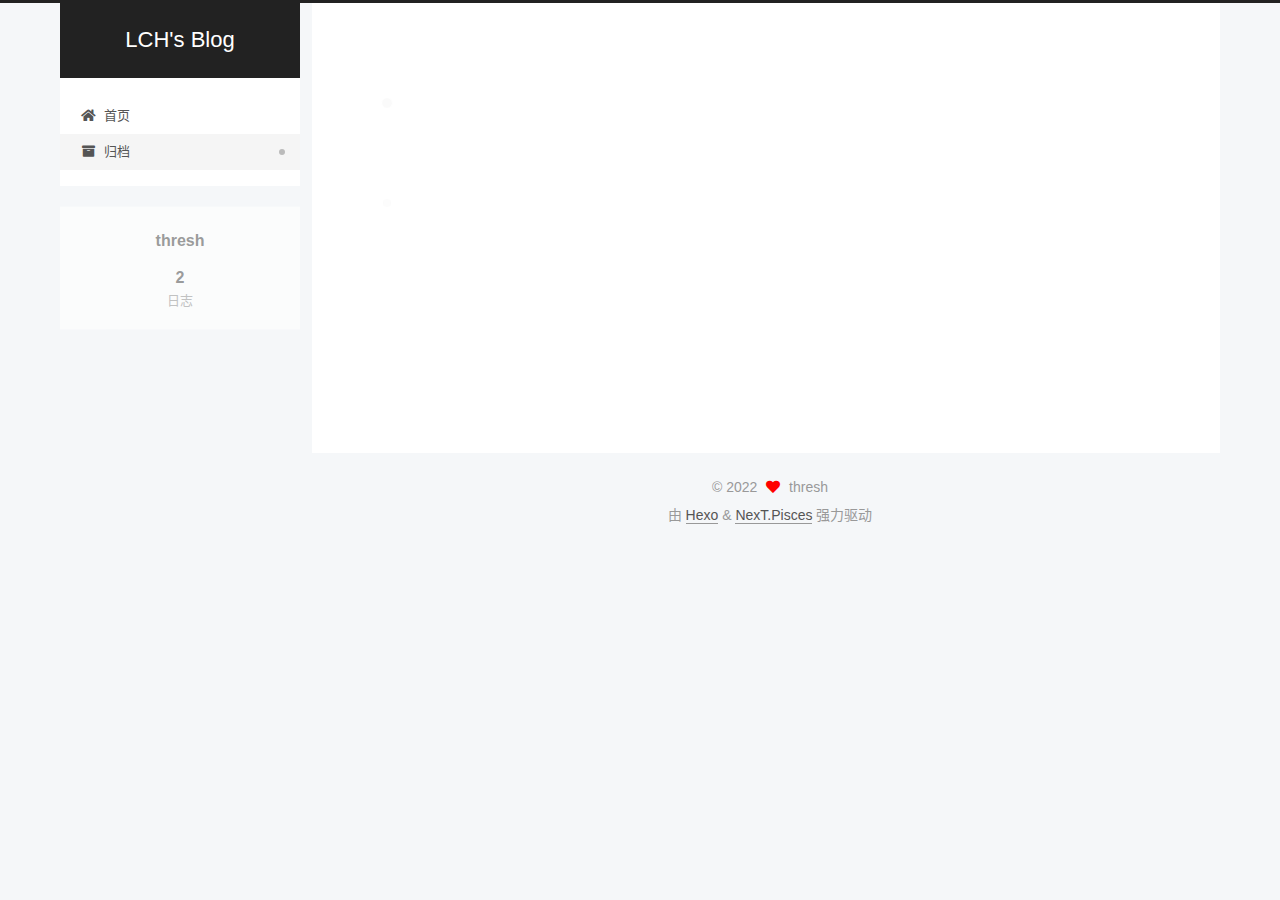
==== commit 6b4c0e92: "Site updated: 2022-03-30 23:12:01" ====
--- a/archives/index.html
+++ b/archives/index.html
@@ -148,13 +148,33 @@
   <div class="post-block">
     <div class="posts-collapse">
       <div class="collection-title">
-        <span class="collection-header">嗯..! 目前共计 1 篇日志。 继续努力。</span>
+        <span class="collection-header">嗯..! 目前共计 2 篇日志。 继续努力。</span>
       </div>
 
       
     <div class="collection-year">
       <span class="collection-header">2022</span>
     </div>
+
+  <article itemscope itemtype="http://schema.org/Article">
+    <header class="post-header">
+
+      <div class="post-meta">
+        <time itemprop="dateCreated"
+              datetime="2022-03-30T23:09:51+08:00"
+              content="2022-03-30">
+          03-30
+        </time>
+      </div>
+
+      <div class="post-title">
+          <a class="post-title-link" href="/2022/03/30/article/" itemprop="url">
+            <span itemprop="name">article</span>
+          </a>
+      </div>
+
+    </header>
+  </article>
 
   <article itemscope itemtype="http://schema.org/Article">
     <header class="post-header">
@@ -248,7 +268,7 @@
       <div class="site-state-item site-state-posts">
           <a href="/archives/">
         
-          <span class="site-state-item-count">1</span>
+          <span class="site-state-item-count">2</span>
           <span class="site-state-item-name">日志</span>
         </a>
       </div>
